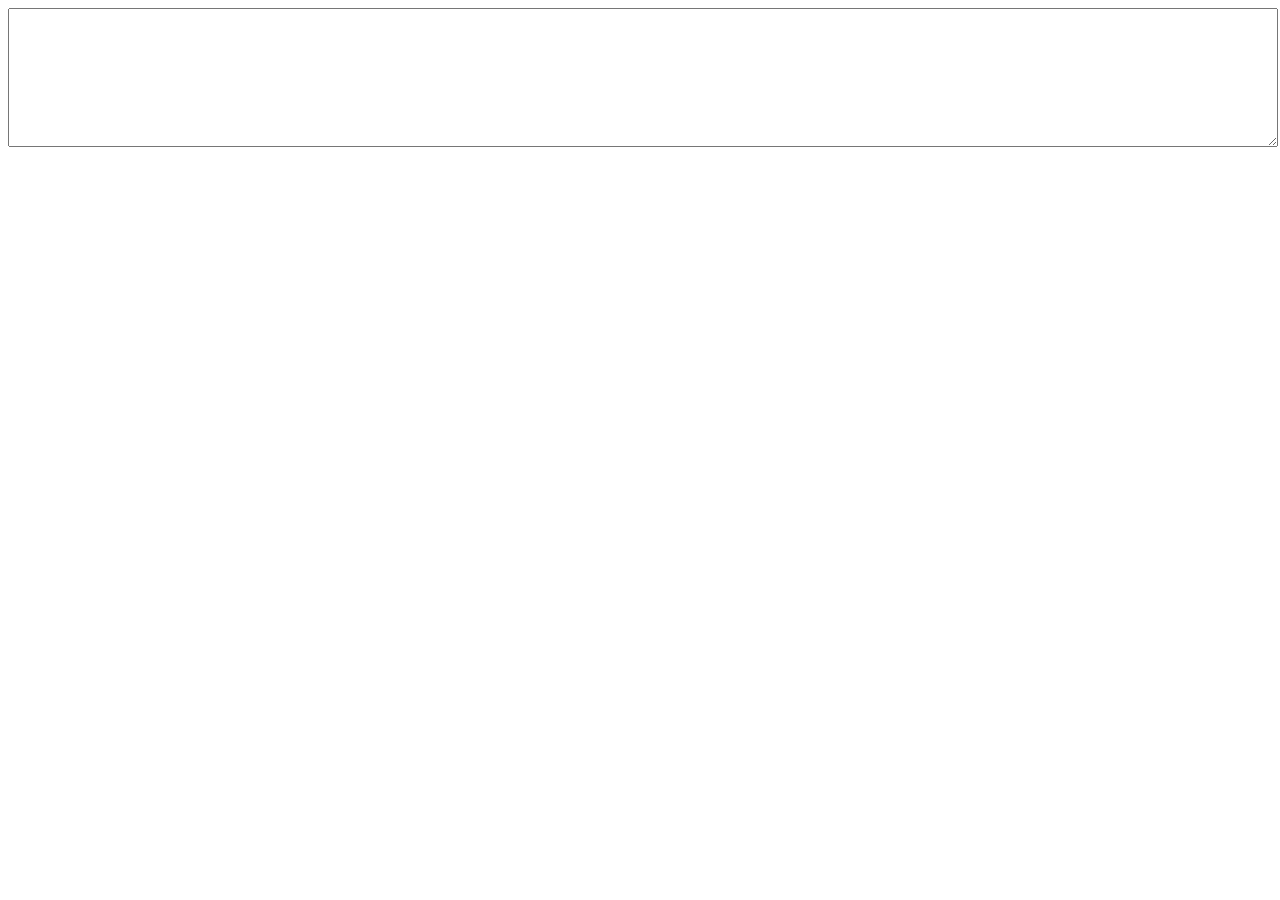
==== public/index.html @ fca06eab "0.5.0 feature: added web-application prototype & configuration adapter" ====
<!DOCTYPE HTML>
<html>
    <head>
        <meta charset="utf-8"/>
        <title></title>
    </head>
    <body>
        <style>
            body {
                font-size: 11px;
                font-family: 'Arial', sans-serif;
            }

            table {
                border: 1px solid #aaa;
                border-collapse: collapse;
                margin: 10px 0;
            }

            table td {
                border: 1px solid #aaa;
                padding: 5px;
            }

            textarea {
                width: 100%;
                min-height: 10em;
            }

        </style>

        <textarea onchange="window.application.main(JSON.parse(this.value))"></textarea>

        <div id="application"></div>

        <script src="./assets/default/default.js"></script>
    </body>
</html>
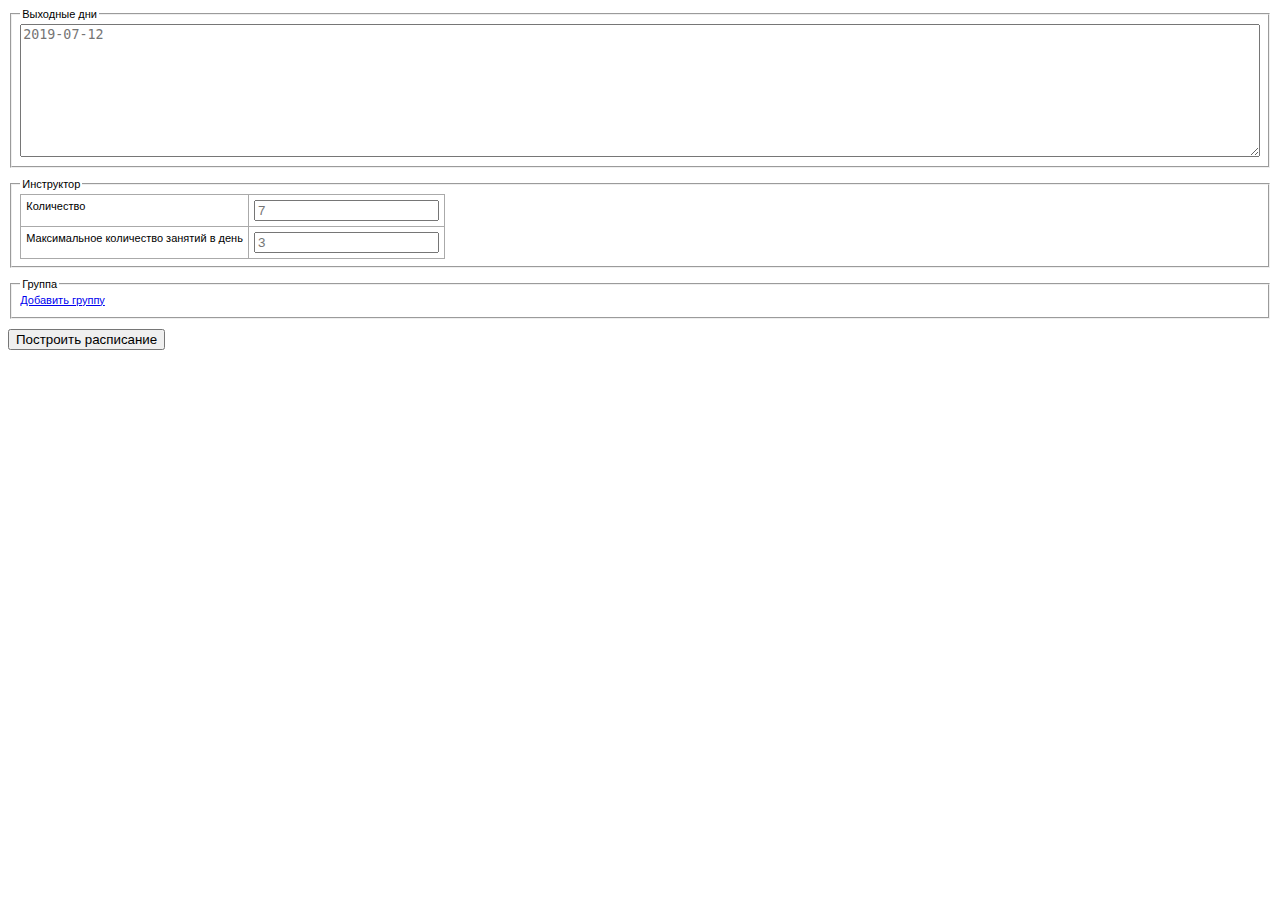
==== commit 9211d218: "0.8.0 feature: interactive client-server web-application added" ====
--- a/public/index.html
+++ b/public/index.html
@@ -2,37 +2,44 @@
 <html>
     <head>
         <meta charset="utf-8"/>
-        <title></title>
+        <link rel="stylesheet" type="text/css" href="assets/default/default.css"/>
+        <title>Расписание занятий вождения</title>
     </head>
-    <body>
-        <style>
-            body {
-                font-size: 11px;
-                font-family: 'Arial', sans-serif;
-            }
+    <body class="body">
+        <div class="application">
+            <fieldset>
+                <legend>Выходные дни</legend>
+                <textarea class="weekend" rows="5" placeholder="2019-07-12"></textarea>
+            </fieldset>
 
-            table {
-                border: 1px solid #aaa;
-                border-collapse: collapse;
-                margin: 10px 0;
-            }
+            <fieldset>
+                <legend>Инструктор</legend>
+                <table>
+                    <tr>
+                        <td>Количество</td>
+                        <td><input type="number" class="teacher__count" placeholder="7" min="1"></td>
+                    </tr>
+                    <tr>
+                        <td>Максимальное количество занятий в день</td>
+                        <td><input type="number" class="teacher__max-lessons-per-day" placeholder="3"/></td>
+                    </tr>
+                </table>
+            </fieldset>
 
-            table td {
-                border: 1px solid #aaa;
-                padding: 5px;
-            }
+            <fieldset class="group-container">
+                <legend>Группа</legend>
+                <a class="group__add" href="javascript://">Добавить группу</a>
+            </fieldset>
 
-            textarea {
-                width: 100%;
-                min-height: 10em;
-            }
+            <input type="button" class="application__submit" value="Построить расписание">
 
-        </style>
+            <div class="schedule"></div>
+        </div>
 
-        <textarea onchange="window.application.main(JSON.parse(this.value))"></textarea>
-
-        <div id="application"></div>
-
-        <script src="./assets/default/default.js"></script>
+        <script type="text/javascript" src="assets/default/group-form-builder.js"></script>
+        <script type="text/javascript" src="assets/default/request-builder.js"></script>
+        <script type="text/javascript" src="assets/default/schedule-render.js"></script>
+        <script type="text/javascript" src="assets/default/application.js"></script>
+        <script>new Application();</script>
     </body>
-</html>+</html>
--- a/public/assets/default/default.css
+++ b/public/assets/default/default.css
@@ -0,0 +1,88 @@
+* {
+    box-sizing: border-box;
+}
+
+.body {
+    font-size: 11px;
+    font-family: 'Arial', sans-serif;
+}
+
+
+.application {}
+.application__submit {}
+
+
+.weekend {
+    width: 100%;
+    min-height: 10em;
+}
+
+
+.teacher {}
+.teacher__count {}
+.teacher__max-lessons-per-day {}
+
+
+.group-container {}
+
+.group { margin-bottom: 5px }
+.group__name {}
+.group__start-date {}
+.group__student-manual-count {}
+.group__student-auto-count {}
+
+.group__add { display: block ; margin-bottom: 5px }
+.group__remove {}
+
+.group__schedule-list {}
+
+.group__schedule-table {}
+.group__schedule {
+    display: inline-block;
+    padding-right: 10px;
+}
+
+.group__schedule-weekday { }
+.group__schedule-table { margin-bottom: 5px } 
+
+.group__schedule-table label { display: block; }
+.group__schedule-start-time {}
+.group__schedule-end-time {}
+
+.group__schedule-add {
+    display: block;
+    margin-bottom: 5px;
+}
+.group__schedule-remove {}
+
+
+.schedule {}
+.schedule__month {
+     margin: 10px 0;
+}
+
+
+/* old shit */
+
+
+table {
+    border: 1px solid #aaa;
+    border-collapse: collapse;
+    /* margin-bottom: 10px; */
+}
+
+fieldset { margin-bottom: 10px }
+
+table td {
+    border: 1px solid #aaa;
+    vertical-align: top;
+    padding: 5px;
+}
+
+table table {
+    width: 100%;
+}
+
+input[type="text"], input[type="number"] {
+    width: 100%;
+}
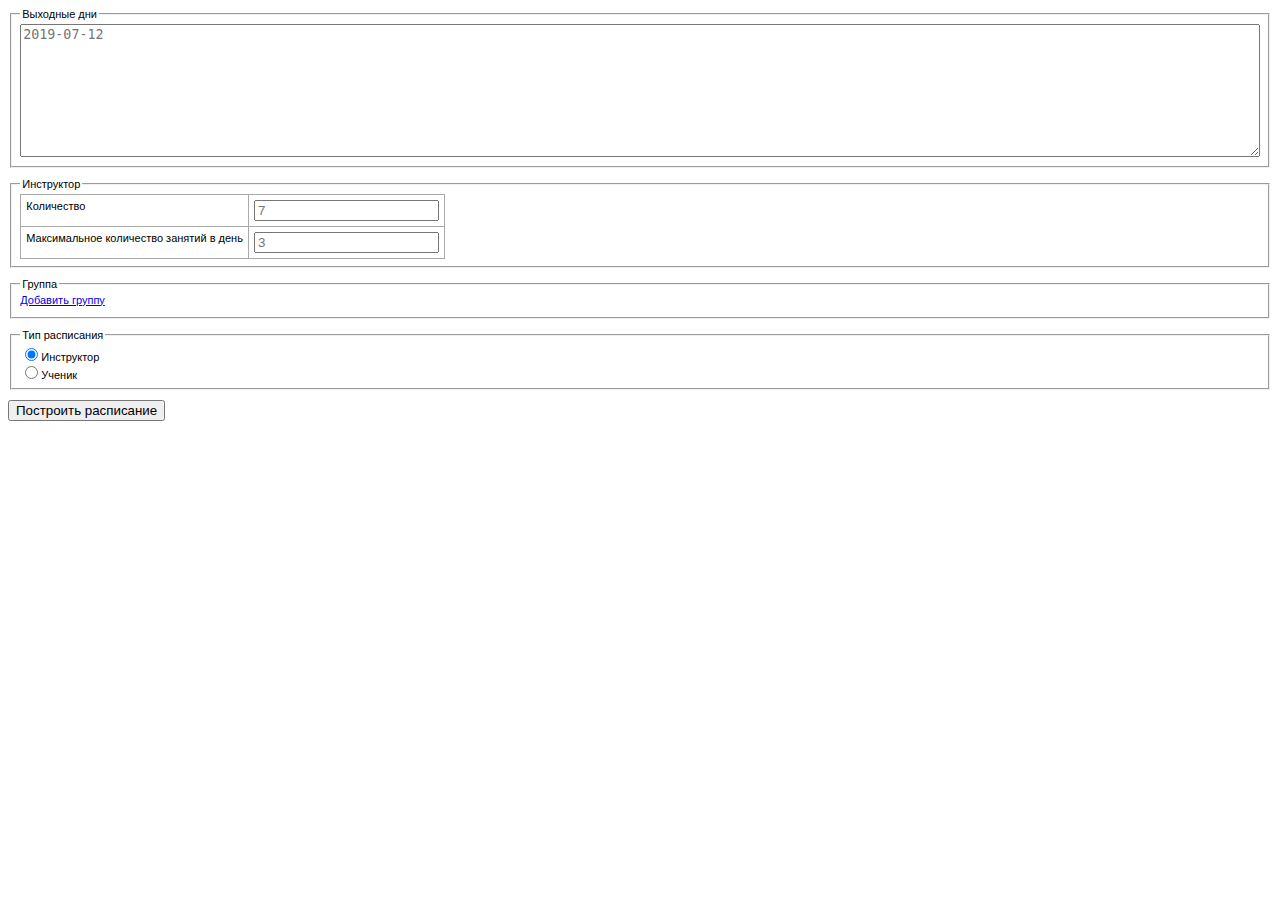
==== commit 626ab0e9: "0.11.0 frontend.feature: added student type report" ====
--- a/public/index.html
+++ b/public/index.html
@@ -31,15 +31,100 @@
                 <a class="group__add" href="javascript://">Добавить группу</a>
             </fieldset>
 
+            <fieldset class="schedule-type">
+                <legend>Тип расписания</legend>
+                <label><input type="radio" class="schedule-type__type" name="_schedule-type" value="teacher" checked>Инструктор</label>
+                <label><input type="radio" class="schedule-type__type" name="_schedule-type" value="student">Ученик</label>
+            </fieldset>
+
             <input type="button" class="application__submit" value="Построить расписание">
 
             <div class="schedule"></div>
         </div>
 
-        <script type="text/javascript" src="assets/default/group-form-builder.js"></script>
-        <script type="text/javascript" src="assets/default/request-builder.js"></script>
-        <script type="text/javascript" src="assets/default/schedule-render.js"></script>
+        <script type="text/javascript" src="assets/default/form-builder.js"></script>
+        <script type="text/javascript" src="assets/default/form-serializer.js"></script>
+        <script type="text/javascript" src="assets/default/schedule/render-teacher.js"></script>
+        <script type="text/javascript" src="assets/default/schedule/render-student.js"></script>
         <script type="text/javascript" src="assets/default/application.js"></script>
-        <script>new Application();</script>
+        <script>window.addEventListener('DOMContentLoaded', e => new Application());</script>
     </body>
 </html>
+
+<template id="template__group">
+    <table class="group">
+        <tr>
+            <td>Название группы</td>
+            <td><input type="text" class="group__name" placeholder="13B" required/></td>
+        </tr>
+        <tr>
+            <td>Дата начала обучения</td>
+            <td><input type="text" class="group__start-date" placeholder="yyyy-mm-dd (eg. 2019-06-30)" required/></td>
+        </tr>
+        <tr>
+            <td>Ученики</td>
+            <td>
+                <table>
+                    <tr>
+                        <td>Механика</td>
+                        <td><textarea class="group__student-manual-count" placeholder="ФИО" rows="5" required></textarea></td>
+                    </tr>
+                    <tr>
+                        <td>Автомат</td>
+                        <td><textarea class="group__student-auto-count" placeholder="ФИО" rows="5" required></textarea></td>
+                    </tr>
+                </table>
+            </td>
+        </tr>
+        <tr>
+            <td>Расписание</td>
+            <td class="group__schedule-list">
+                <a class="group__schedule-add" href="javascript://">Добавить расписание</a>
+            </td>
+        </tr>
+        <tr>
+            <td colspan="2">
+                <a class="group__remove" href="javascript://">Удалить группу</a>
+            </td>
+        </tr>
+    </table>
+</template>
+
+<template id="template__group-schedule">
+    <div class="group__schedule">
+        <table class="group__schedule-table">
+            <tr>
+                <td>День недели</td>
+                <td>
+                    <label><input type="radio" class="group__schedule-weekday" value="0">понедельник</label>
+                    <label><input type="radio" class="group__schedule-weekday" value="1">вторник</label>
+                    <label><input type="radio" class="group__schedule-weekday" value="2">среда</label>
+                    <label><input type="radio" class="group__schedule-weekday" value="3">четверг</label>
+                    <label><input type="radio" class="group__schedule-weekday" value="4">пятница</label>
+                    <label><input type="radio" class="group__schedule-weekday" value="5">суббота</label>
+                    <label><input type="radio" class="group__schedule-weekday" value="6">воскресение</label>
+                </td>
+            </tr>
+            <tr>
+                <td>время</td>
+                <td>
+                    <table>
+                        <tr>
+                            <td>начало</td>
+                            <td><input class="group__schedule-start-time" type="text" placeholder="12:00"/></td>
+                        </tr>
+                        <tr>
+                            <td>конец</td>
+                            <td><input class="group__schedule-end-time" type="text" placeholder="14:00"/></td>
+                        </tr>
+                    </table>
+                </td>
+            </tr>
+            <tr>
+                <td colspan="2">
+                    <a class="group__schedule-remove" href="javascript://">Удалить расписание</a>
+                </td>
+            </tr>
+        </table>
+    </div>
+</template>--- a/public/assets/default/default.css
+++ b/public/assets/default/default.css
@@ -28,8 +28,8 @@
 .group { margin-bottom: 5px }
 .group__name {}
 .group__start-date {}
-.group__student-manual-count {}
-.group__student-auto-count {}
+.group__student-manual-count { width: 100% }
+.group__student-auto-count { width: 100% }
 
 .group__add { display: block ; margin-bottom: 5px }
 .group__remove {}
@@ -45,7 +45,7 @@
 .group__schedule-weekday { }
 .group__schedule-table { margin-bottom: 5px } 
 
-.group__schedule-table label { display: block; }
+.group__schedule-table label /* fixme */ { display: block; }
 .group__schedule-start-time {}
 .group__schedule-end-time {}
 
@@ -55,6 +55,10 @@
 }
 .group__schedule-remove {}
 
+
+.schedule-type {}
+.schedule-type /* fixme */ label { display: block; }
+.schedule-type__type {}
 
 .schedule {}
 .schedule__month {
